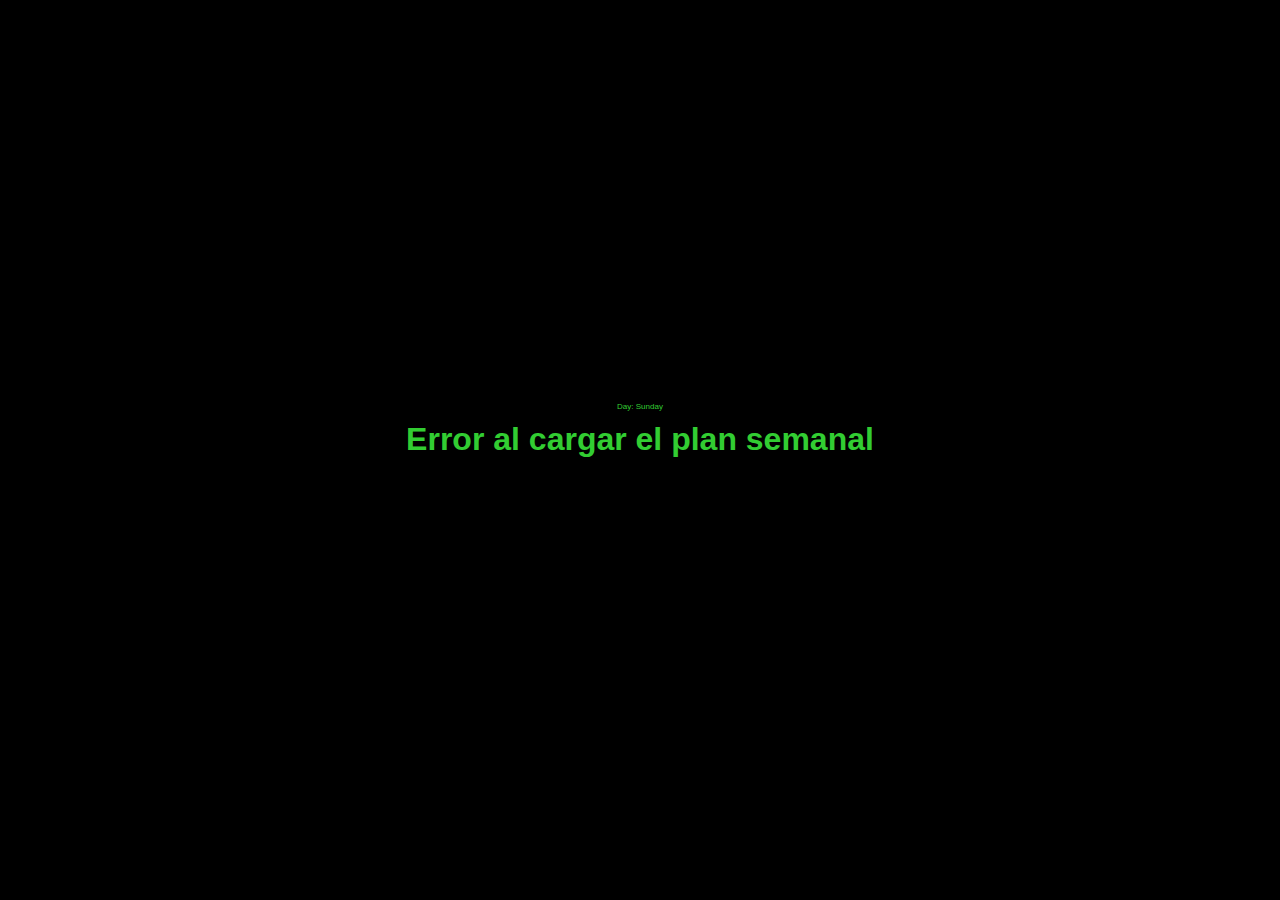
==== verbos.html @ 5d5d1cf3 "Add files via upload" ====
<!DOCTYPE html>
<html lang="en">
<head>
    <meta charset="UTF-8">
    <meta name="viewport" content="width=device-width, initial-scale=1.0">
    <link rel="stylesheet" href="styles_verbos.css">
    <title>Verbo del Día</title>
</head>
<body>
    <div class="container">
        <div id="dayOfWeek" class="day-of-week">Loading...</div>
        <h1 id="infinitive">Loading...</h1>
        <div class="time-tense" id="time-tense">
            <h2 id="tense-title">Loading...</h2>
            <div id="conjugations">Loading...</div>
        </div>
    </div>
    <script src="verbos_script.js"></script>
</body>
</html>
---- styles_verbos.css ----
body {
    font-family: Arial, sans-serif;
    display: flex;
    justify-content: center;
    align-items: center;
    height: 100vh;
    margin: 0;
    background-color: black; /* Fondo negro */
    color: #32CD32; /* Texto verde amigable a la vista */
    overflow: hidden;
}

.container {
    text-align: center;
    width: 100%; /* Asegurar que el contenedor tome todo el ancho */
}

.day-of-week {
    font-size: 0.5em;
    margin-bottom: 10px;
}

h1 {
    font-size: 2em;
    margin: 10px 0;
}

.time-tense {
    margin: 40px 0;
}

h2 {
    font-size: 2em;
    margin: 10px 0;
}

div[id="conjugations"] {
    font-size: 1.5em;
    line-height: 1.5em;
}
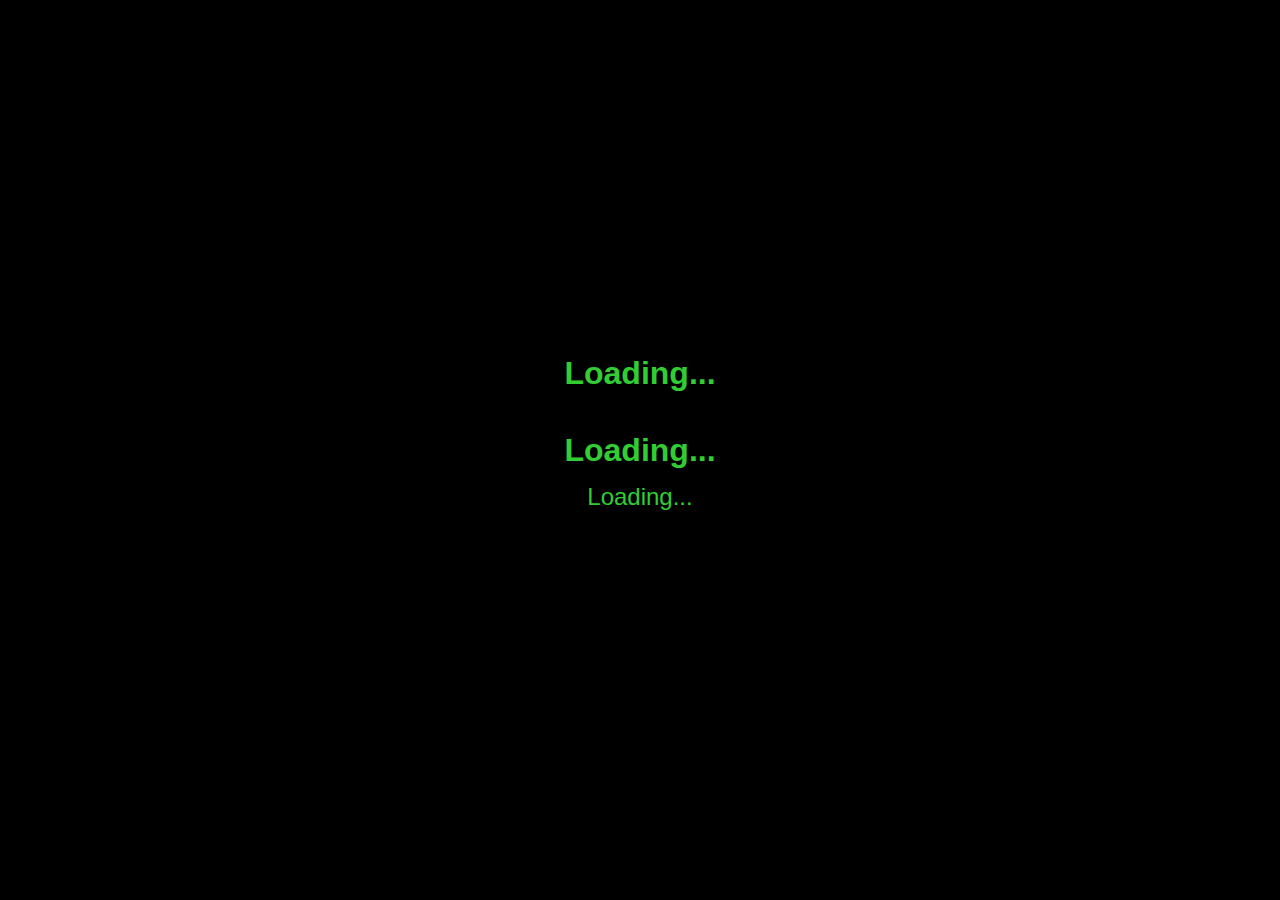
==== commit b1916c33: "Update verbos.html" ====
--- a/verbos.html
+++ b/verbos.html
@@ -7,8 +7,7 @@
     <title>Verbo del Día</title>
 </head>
 <body>
-    <div class="container">
-        <div id="dayOfWeek" class="day-of-week">Loading...</div>
+    <div class="container">      
         <h1 id="infinitive">Loading...</h1>
         <div class="time-tense" id="time-tense">
             <h2 id="tense-title">Loading...</h2>
